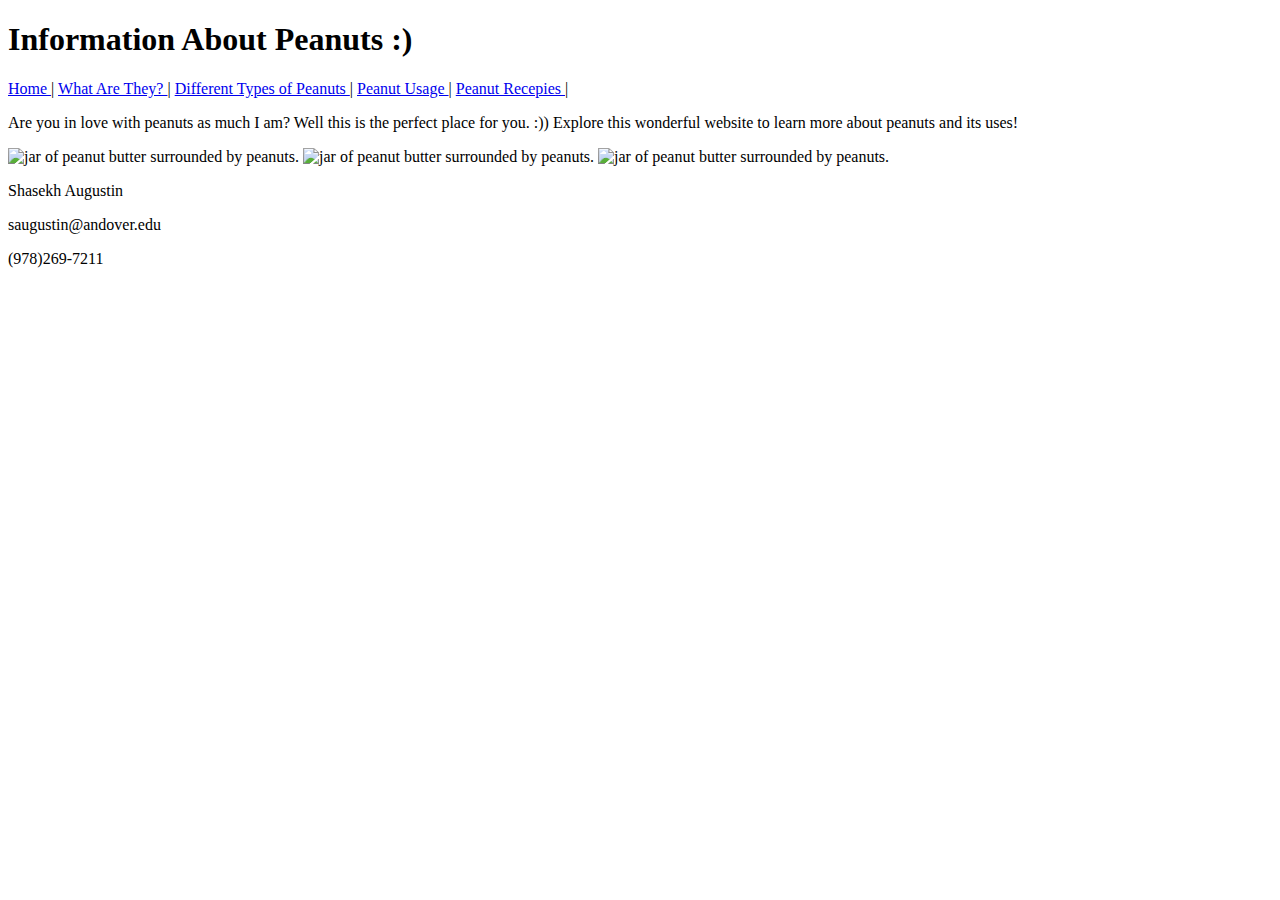
==== index.html @ aee2e75c "Create index.html" ====
<!DOCTYPE html>
<html>
  <head>
    <title> Peanuts </title>
    <meta charset="utf-8">
    <link rel="stylesheet" href="style.css">
    <link href="https://fonts.googleapis.com/css?family=Indie+Flower" rel="stylesheet">
    <link href="https://fonts.googleapis.com/css?family=PT+Sans+Narrow" rel="stylesheet">
    <link href="https://fonts.googleapis.com/css?family=Gloria+Hallelujah" rel="stylesheet">
    <link href="https://fonts.googleapis.com/css?family=Patrick+Hand+SC" rel="stylesheet">
  </head>
  <body>
    <header>
      <h1> Information About Peanuts :) </h1>
    </header>
    <nav class="navbar">
        <a href="index.html" id="homelink"> Home </a> |
        <a href="what_are_peanuts.html"> What Are They? </a> |
        <a href="types_of_peanuts.html"> Different Types of Peanuts </a> |
        <a href="peanut_usage.html"> Peanut Usage </a> |
        <a href="peanut_recepies.html"> Peanut Recepies </a> |
    </nav>
    <section>
      <p> Are you in love with peanuts as much I am?  Well this is the perfect place for you. :)) Explore this wonderful website to learn more about peanuts and its uses! </p>
      <img src="https://images.unsplash.com/photo-1542733083-dc82892e0427?ixlib=rb-1.2.1&ixid=eyJhcHBfaWQiOjEyMDd9&auto=format&fit=crop&w=706&q=80" width="350" alt="jar of peanut butter surrounded by peanuts." class="img-container">
      <img src="https://images.unsplash.com/photo-1541544461120-5161e10e4256?ixlib=rb-1.2.1&ixid=eyJhcHBfaWQiOjEyMDd9&auto=format&fit=crop&w=668&q=80" width="350" alt="jar of peanut butter surrounded by peanuts." class="img-container">
      <img src="https://images.unsplash.com/photo-1543356874-4a320b2a351d?ixlib=rb-1.2.1&ixid=eyJhcHBfaWQiOjEyMDd9&auto=format&fit=crop&w=668&q=80" width="350" alt="jar of peanut butter surrounded by peanuts." class="img-container">
    </section>
    <footer class="footer-style">
      <p> Shasekh Augustin </p>
      <p> saugustin@andover.edu </p>
      <p> (978)269-7211 </p>
    </footer>
  </body>
</html>
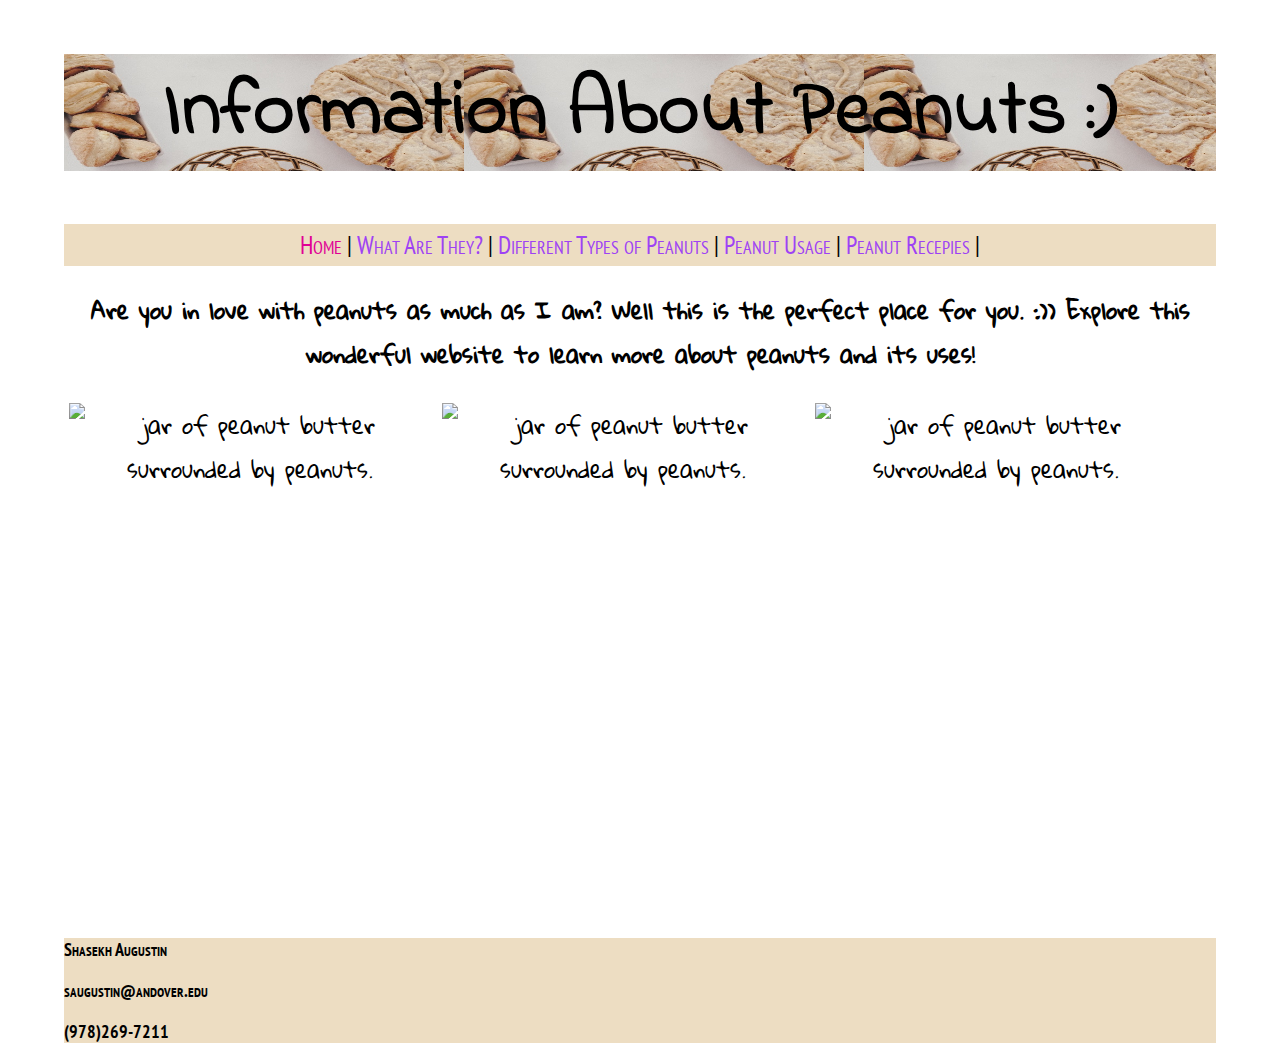
==== commit fd975054: "fixed a typo and added some more info to "what are peanuts"" ====
--- a/index.html
+++ b/index.html
@@ -21,7 +21,7 @@
         <a href="peanut_recepies.html"> Peanut Recepies </a> |
     </nav>
     <section>
-      <p> Are you in love with peanuts as much I am?  Well this is the perfect place for you. :)) Explore this wonderful website to learn more about peanuts and its uses! </p>
+      <p> Are you in love with peanuts as much as I am?  Well this is the perfect place for you. :)) Explore this wonderful website to learn more about peanuts and its uses! </p>
       <img src="https://images.unsplash.com/photo-1542733083-dc82892e0427?ixlib=rb-1.2.1&ixid=eyJhcHBfaWQiOjEyMDd9&auto=format&fit=crop&w=706&q=80" width="350" alt="jar of peanut butter surrounded by peanuts." class="img-container">
       <img src="https://images.unsplash.com/photo-1541544461120-5161e10e4256?ixlib=rb-1.2.1&ixid=eyJhcHBfaWQiOjEyMDd9&auto=format&fit=crop&w=668&q=80" width="350" alt="jar of peanut butter surrounded by peanuts." class="img-container">
       <img src="https://images.unsplash.com/photo-1543356874-4a320b2a351d?ixlib=rb-1.2.1&ixid=eyJhcHBfaWQiOjEyMDd9&auto=format&fit=crop&w=668&q=80" width="350" alt="jar of peanut butter surrounded by peanuts." class="img-container">
--- a/style.css
+++ b/style.css
@@ -0,0 +1,123 @@
+p {
+  font-weight: bold;
+  clear: both;
+}
+
+ol li {
+  background-color: transparent;
+  color: brown;
+}
+
+ul li {
+  background-color: transparent;
+  color: #b21a1a;
+}
+
+a:hover{
+  background-color: transparent;
+  color: #f49542;
+}
+
+a {
+  background-color: transparent;
+  color: #9e42f4;
+  font-variant: small-caps;
+  text-decoration: none;
+}
+
+table, td, tr, th{
+  border-collapse: collapse;
+  border: 1px solid black;
+  border-width: thin;
+}
+
+table {
+  width: 100%;
+  text-align: left;
+}
+
+div table {
+  font-family: 'Patrick Hand SC', cursive;
+  font-size: 25px;
+  border: 1px solid black;
+  border-width: thin;
+}
+
+.footer-style {
+  font-family: 'PT Sans Narrow', sans-serif;
+  font-variant: small-caps;
+  font-weight: bold;
+  font-size: 18px;
+  border: none;
+  text-align: left;
+}
+
+nav {
+  font-family: 'PT Sans Narrow', sans-serif;
+  font-size: 25px;
+  text-align: center;
+  padding: 0;
+  margin: 0 auto;
+}
+
+.navbar {
+  background-color: #edddc2;
+  display: block;
+  text-align: center;
+  padding: 5px;
+  text-decoration: none;
+}
+
+header {
+  font-family: 'Indie Flower',cursive;
+  font-size: 40px;
+  text-align: center;
+  background-image: url("pastries.jpg");
+  background-size: 400px 300px;
+  margin: 0 auto;
+  padding: 0;
+}
+
+section {
+  text-align: center;
+  padding-bottom: 10px;
+}
+
+.img-container {
+  float: left;
+  width: 31.5%;
+  height: 530px;
+  padding: 5px;
+}
+
+body {
+  font-family: 'Gloria Hallelujah', cursive;
+  width: 90%;
+  margin: 0 auto;
+  font-size: 22px;
+  text-align: left;
+}
+
+footer {
+  clear: both;
+  text-align: center;
+  background-color: #edddc2;
+  font-family: 'PT Sans Narrow', sans-serif;
+  font-size: 18px;
+  background-size: 400px 200px;
+}
+
+nav ul {
+  list-style: none;
+}
+
+nav a {
+  background-color: transparent;
+  color: #9e42f4;
+  text-decoration: none;
+}
+
+#homelink {
+  background-color: transparent;
+  color: #e00095;
+}
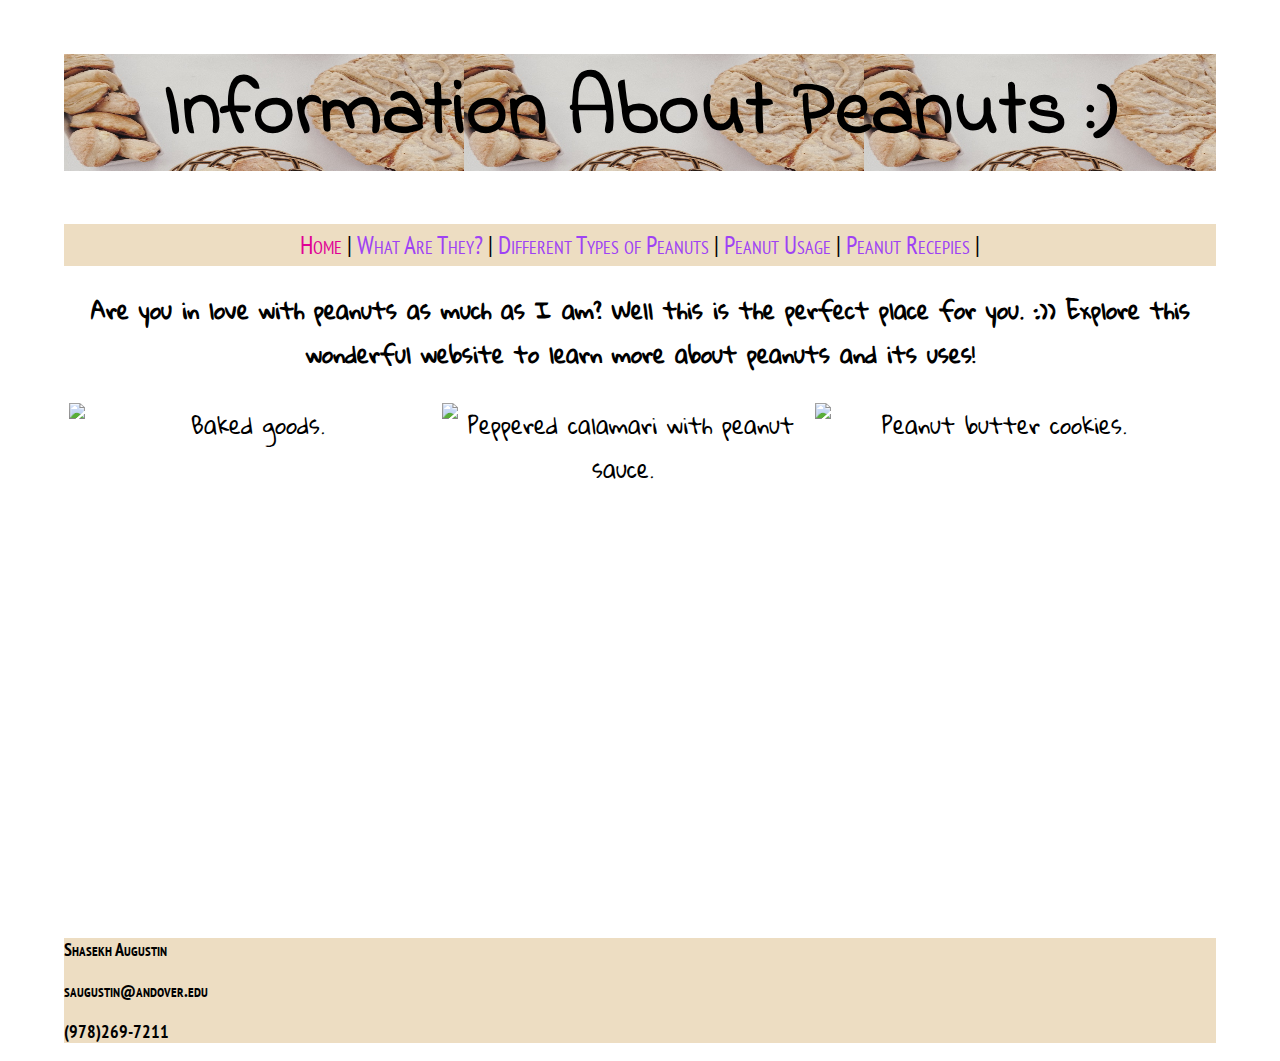
==== commit e68bfaed: "final touch-ups" ====
--- a/index.html
+++ b/index.html
@@ -20,12 +20,14 @@
         <a href="peanut_usage.html"> Peanut Usage </a> |
         <a href="peanut_recepies.html"> Peanut Recepies </a> |
     </nav>
-    <section>
-      <p> Are you in love with peanuts as much as I am?  Well this is the perfect place for you. :)) Explore this wonderful website to learn more about peanuts and its uses! </p>
-      <img src="https://images.unsplash.com/photo-1542733083-dc82892e0427?ixlib=rb-1.2.1&ixid=eyJhcHBfaWQiOjEyMDd9&auto=format&fit=crop&w=706&q=80" width="350" alt="jar of peanut butter surrounded by peanuts." class="img-container">
-      <img src="https://images.unsplash.com/photo-1541544461120-5161e10e4256?ixlib=rb-1.2.1&ixid=eyJhcHBfaWQiOjEyMDd9&auto=format&fit=crop&w=668&q=80" width="350" alt="jar of peanut butter surrounded by peanuts." class="img-container">
-      <img src="https://images.unsplash.com/photo-1543356874-4a320b2a351d?ixlib=rb-1.2.1&ixid=eyJhcHBfaWQiOjEyMDd9&auto=format&fit=crop&w=668&q=80" width="350" alt="jar of peanut butter surrounded by peanuts." class="img-container">
-    </section>
+    <main>
+      <section>
+        <p> Are you in love with peanuts as much as I am?  Well this is the perfect place for you. :)) Explore this wonderful website to learn more about peanuts and its uses! </p>
+        <img src="https://images.unsplash.com/photo-1542733083-dc82892e0427?ixlib=rb-1.2.1&ixid=eyJhcHBfaWQiOjEyMDd9&auto=format&fit=crop&w=706&q=80" width="350" alt="Baked goods." class="img-container">
+        <img src="https://images.unsplash.com/photo-1541544461120-5161e10e4256?ixlib=rb-1.2.1&ixid=eyJhcHBfaWQiOjEyMDd9&auto=format&fit=crop&w=668&q=80" width="350" alt="Peppered calamari with peanut sauce." class="img-container">
+        <img src="https://images.unsplash.com/photo-1543356874-4a320b2a351d?ixlib=rb-1.2.1&ixid=eyJhcHBfaWQiOjEyMDd9&auto=format&fit=crop&w=668&q=80" width="350" alt="Peanut butter cookies." class="img-container">
+      </section>
+    </main>
     <footer class="footer-style">
       <p> Shasekh Augustin </p>
       <p> saugustin@andover.edu </p>
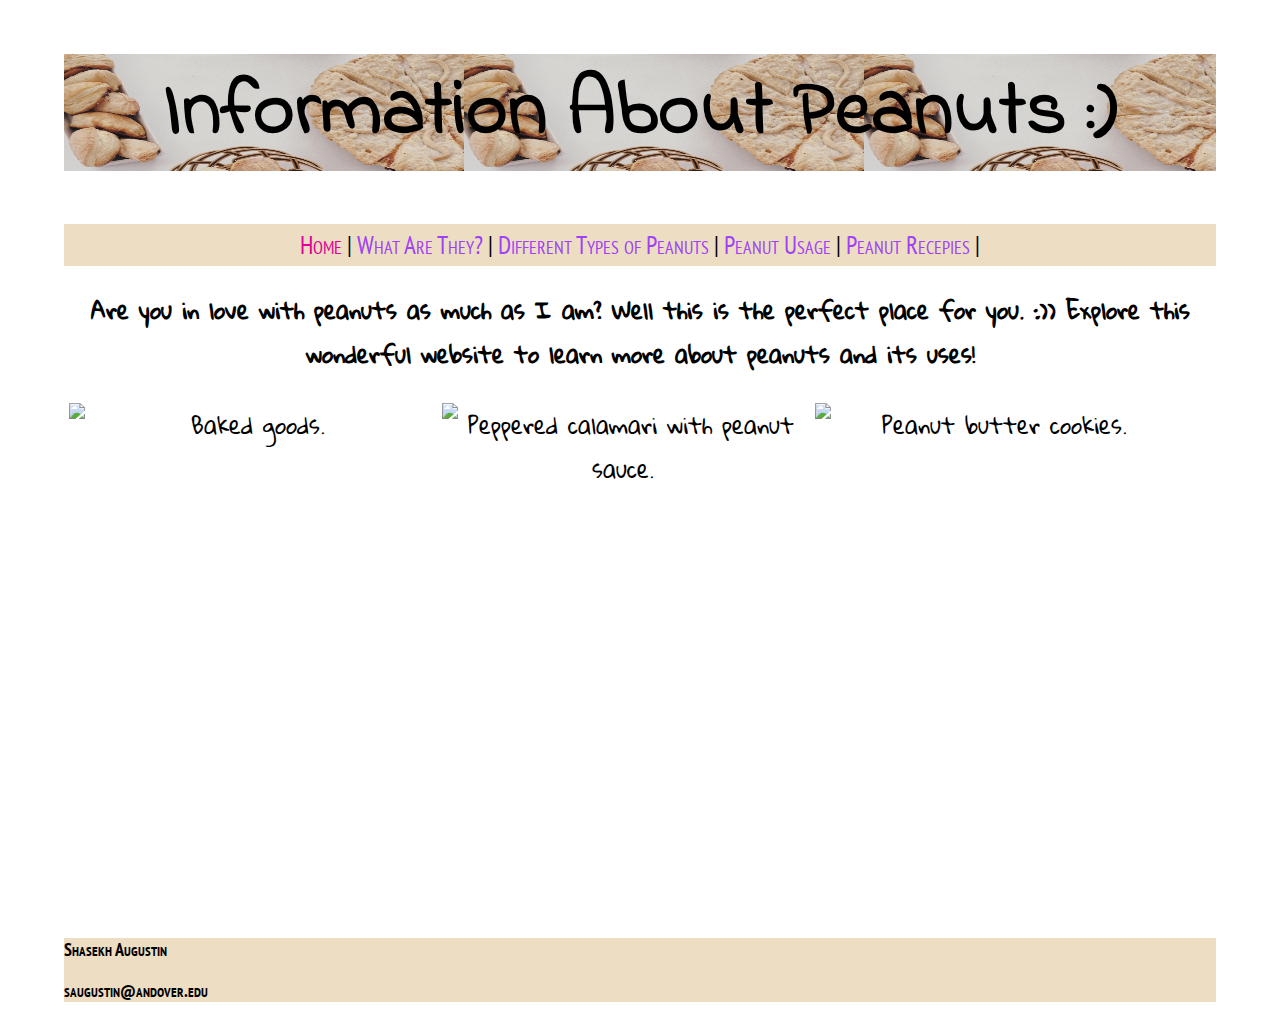
==== commit 2338a203: "deleted number" ====
--- a/index.html
+++ b/index.html
@@ -31,7 +31,6 @@
     <footer class="footer-style">
       <p> Shasekh Augustin </p>
       <p> saugustin@andover.edu </p>
-      <p> (978)269-7211 </p>
     </footer>
   </body>
 </html>
